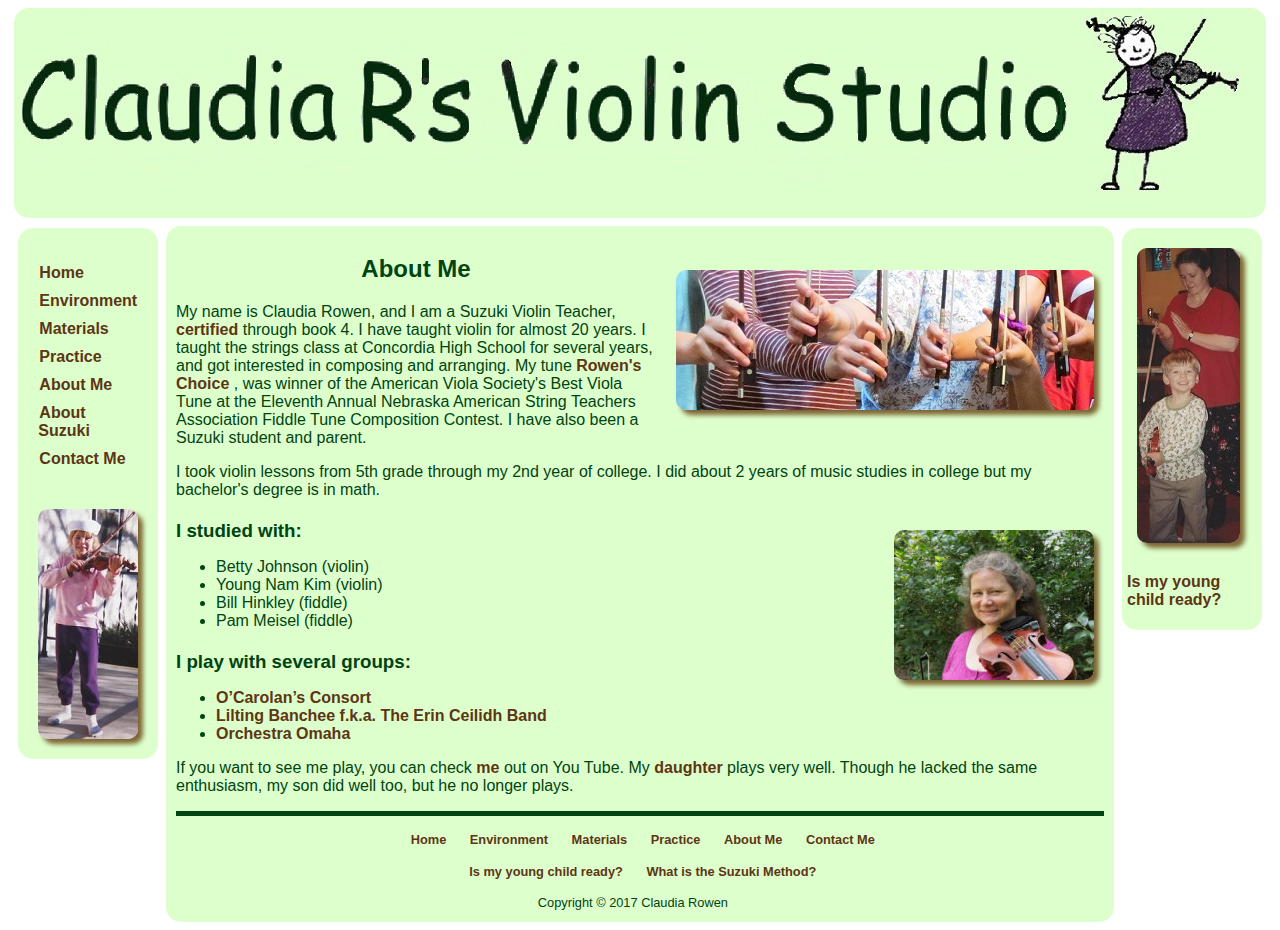
==== aboutme.html @ b1ce8497 "Add files via upload" ====
<!DOCTYPE html>
<html lang="en">
<head>
  <title> "Claudia Rowen's Violin Studio" </title>
  <meta charset="utf-8">
  <link rel="stylesheet" href="violinstyle.css">
</head>
<body>
<header>
  <!--<h1>Claudia Rowen's Violin Studio</h1>  Rowen&rsquo;s-->
<h1>Claudia Rowen's Violin Studio</h1>
</header>
<div id="wrap2">
<nav>
  <ul>
   <li><a href="violinhome.html">Home</a></li>
   <li><a href="environment.html">Environment</a></li>
   <li><a href="materials.html">Materials</a></li>
   <li><a href="practice.html">Practice</a></li>
   <li><a href="aboutme.html">About Me</a></li>
   <li><a href="suzuki.html">About Suzuki</a></li>
   <li><a href="contact.html">Contact Me</a></li>
  </ul>
</nav>
<img src="pics/littledineOP.jpg" alt="Picture of violinist" 
		width="100" height="230"  class="floatleft"><!--Picture taken by Claudia Rowen -->
</div> <!-- end wrap2-->
<div id="wrap3">
  <img src="pics/littledougOP.jpg" alt="Picture of mom and young son" 
		width="103" height="295" > <!--class="floatright">Picture taken by ??? -->
  <p class = "clearrightfloats"><a  href="ready.html">Is my young child ready?</a></p>
</div><!--end wrap3-->
<div id="wrapper">
<main>
<img src="pics/bowgripsOP.jpg" alt="Picture of many bow holds" 
		width="418" height="140" class="floatright"><!--Picture taken by Claudia Rowen's friend Ellen (Thanks!) --> 
  <h2>About Me</h2>
	<p>My name is Claudia Rowen, and I am a Suzuki Violin Teacher, 
	  <a href="https://suzukiassociation.org/find-a-suzuki-teacher/"
	  target="_blank">certified</a> through book 4.  I have taught violin for almost 20 years.  
	  I taught the strings class at Concordia High School 
	  for several years, and got interested in composing and arranging.  My tune
	  <a 
	  href="https://americanviolasociety.org/wp-content/uploads/2022/02/Rowens-Choice.pdf" 
	  target="_blank"> Rowen's Choice</a>
	  , was winner of the American Viola Society's Best Viola Tune
	  at the Eleventh Annual Nebraska American String Teachers Association Fiddle Tune Composition 
	  Contest.  I have also been a Suzuki student and parent.
    </p>
	<p>I took violin lessons from 5th grade through my 2nd year of college.  I did about 2 years 
	of music studies in college but my bachelor's degree is in math.  
	</p>
	<img src="pics/clodOP2.jpg" alt="Picture of Claudia" 
							width="200" height="150" class="floatright">
    <h3>I studied with:</h3> 
    <ul>
      <li>Betty Johnson (violin) </li> 
      <li>Young Nam Kim (violin)  </li>  
      <li>Bill Hinkley (fiddle) </li>
      <li>Pam Meisel (fiddle)  </li>
    </ul>
    <h3>I play with several groups: </h3>
    <ul>
      <li><a href="https://www.youtube.com/watch?v=hgMPqg8Qm_I" target="_blank">
	    O&rsquo;Carolan&rsquo;s Consort </a> </li>
      <li><a href="https://www.youtube.com/watch?v=6VZofmVyWOE" target="_blank"> 
	    Lilting Banchee f.k.a. The Erin Ceilidh Band</a></li>  
      <li><a href="http://orchestraomaha.org" target="_blank"> Orchestra Omaha</a></li>
    </ul>	
    <p>If you want to see me play, you can check   
      <a href="http://www.youtube.com/watch?v=lcclVFGleWk" target="_blank"> me</a> out on You Tube.  
	  My <a href="https://www.youtube.com/watch?v=bZkR5Pq5fgU" target="_blank"> daughter</a> 
	  plays very well.  Though he lacked the same enthusiasm, my son did well 
	  too, but he no longer plays.
	</p>  
</main>
<footer>
<nav>
  <ul>
   <li><a href="violinhome.html">Home</a></li>
   <li><a href="environment.html">Environment</a></li>
   <li><a href="materials.html">Materials</a></li>
   <li><a href="practice.html">Practice</a></li>
   <li><a href="aboutme.html">About Me</a></li>
   <li><a href="contact.html">Contact Me</a></li>
  </ul>
  <ul>   
   <li><a href="ready.html">Is my young child ready?</a></li>
   <li><a href="suzuki.html">What is the Suzuki Method?</a></li>
  </ul>
</nav>
<p class ="copyright"> Copyright &copy; 2017 Claudia Rowen &nbsp; &nbsp;
</footer>
</div> <!-- end wrapper -->
</body>
---- violinstyle.css ----
main, nav, header, footer, div {display: block;} 
/*  above defines these as block sections for backward compatability  */
* {box-sizing: border-box} 
/* above keeps box size calulations (box sizes include borders) consitent between platforms  */
body {color: #004411;/*#006633*/
	background-color:#FFFFFF;
	font-family: Verdana, Arial, sans-serif; 
}
header{background-image: url(pics/bannerOP.jpg); /*url(mypics/finallogo7.jpg)*/
		background-color: #DDFFCC;
		background-repeat: no-repeat;
		margin-left: auto; 
		/*background-image;*/
		margin-right: auto;
		margin-bottom:4px;
		padding: 2px;
		border-radius: 15px;
		width: 99%;
		height: 210px;
}

#wrapper { margin-left: auto; 
			margin-right: auto;
			margin-top: .6%;
			padding: 10px;
			width: 75%;
			background-color: #DDFFCC;  
			color: #004411;
			border-radius: 15px;
}
#wrap2 { margin-left: 10px;
		margin-right: 10px;
		float:left;
		margin-top: .5%;
		width: 140px;
		padding: 10px;
		background-color: #DDFFCC;  
		border-radius: 15px;
}
/*		
#wrap3 { margin-left: 10px;
		margin-right: 10px;
		float:right;
		margin-top: .5%;
		width: 140px;
		padding: 10px;
		background-color: #DDFFCC;  
		border-radius: 15px;
		
} */

#wrap3 { margin-right: .5%; 
		float:right;
	    margin-top: .5%;
		width: 140px;
		padding: 5px;
		background-color: #DDFFCC; 
		border-radius: 15px; 
		margin-left: 10px;
		margin-right: 10px; 
}

img, video {margin: 10px;
			margin-top: 15px;
			border-radius: 10px;
			/*border: 10px;*/
			box-shadow: 5px 5px 5px #7d6533;
			 
}

/*from final.css
img, video {margin-bottom: 10px;
			margin-top: 10px; 
			border-radius: 10px;
			box-shadow: 5px 5px 5px #4e4e6e;
	}	 */
nav {padding-right: 2px;
	background-color:#DDFFCC;
	border-radius: 15px;
	/*width: 19%;*/
	margin-left:.3%;
	/*text-align: center;*/
	/*display: flex;*/
}  
nav a {/*border: solid 1px #004411;*/
	  padding: 2px 1px;
	  margin-top: 5px;
	  font-weight: bold;
}
a { text-decoration: none;
	font-weight: bold;
}
a:link { color: #5d3513; } /*dark brown #7d6533*/
a:visited { color: #85482e; } /*light brown#a5884e;*/
a:hover {  text-decoration: underline;}
nav ul { list-style-type: none; /* remove bullet points from list */
		padding-left: 5px;
		padding-right: 5px;
		padding-top:5px;
		padding-bottom:5px;
}
/*nav img {margin-left:auto;
		margin-right:auto;
}not needed???*/
 nav li {
		padding: 5px;
}
footer {  border-top: solid 5px #004411; 
		  text-align: center;
		  font-size: .8em;
		  margin-bottom: 2px;
		  margin-top: 2px;
 }
footer p {margin-top: 0px;
			margin-bottom: 0px;
			padding-top: 0px;
			padding-bottom: 0px;
}
footer nav {padding: 1px 2px;
			width: 100%;
}/*doesn''t work*/
footer nav a {border-width: 0;
			padding: 2px 5px;
 }
 footer nav ul {padding-bottom: 2px;
				padding-top: 2px;
}
footer nav li {display:inline;}/*make list horizontal instead of vertical*/
main {	margin-left:auto;
		margin-right:auto; 
}
h1 {/*text-align: right;
	padding: 0;
	font-size: 2.5em;
	margin: 150px 150px 2px 2px;*/
	text-indent: 100%;  /*hide h1 because it is in the header background image */
	 white-space: nowrap;  
	 overflow: hidden; 
	}		
h2 {text-align: center;}
h3 {padding:0;
	margin:0;
	padding-top: 5px;
}		
.floatright {float: right;
			margin-left: 20px;
			
}
.floatleft {float: left;
			margin-right: 20px;
}
/*.floatcenter {float: center;}*/
.clearfloats {clear: both;}
.clearrightfloats {clear: right;}
.clearleftfloats {clear: left;}
@media only screen and (max-width: 1250px) {  /*CSS changes for smaller screens to keep my wrappers from melding */
#wrapper { 	width: 68%; }
}
@media only screen and (max-width: 1000px) {  /*CSS changes for smaller screens to keep my wrappers from melding */
#wrapper { 	width: 60%; }
}
@media only screen and (max-width: 800px) {  /*CSS changes for smaller screens (smart phone) */
	header {background-image: none;/* get rid or banner logo */
		box-shadow: none;
		background-repeat: no-repeat;
		border: none;
		border-radius: 0;
		height: auto;
	}
	h1{height: 100%;
	   font-size:1.5em;
	   padding-left:0.3em;
	   text-indent: 0;  /*make h1 visible now */
	   white-space: normal;  
	   overflow: visible; 
	   text-align: center;
	   margin: 2px 2px 2px 2px;
	}
	nav{float:none;
		padding: 0;
		width:100%;
		}
		
	nav a {display:block;
		padding:0.2em;
		font-size:1.2em;
		border:1px solid #330000; 
	}
	nav ul{margin:0;
		padding:0;
	}
	nav li{display:block;
		margin:0;
		padding:0;
	}
	img,video {display: none;}
	main ul{list-style-position: outside;}
	footer{padding:0}
	
	#wrapper { margin-left: 0;
				margin-right: 0;
				border-radius: 0;
				width: 100%;
	}
	#wrap2 { margin-right: auto; 
		margin-left: auto;
		float:none;
		margin-top: .5%;
		width: 100%;
		padding: 10px;
		background-color: #DDFFCC;  /* should be #FFFFCC;*/
		border-radius: 15px;
	}
	#wrap3 { margin-right: auto; 
		margin-left: auto;
		float:none;
		margin-top: .5%;
		width: 100%;
		padding: 10px;
		background-color: #DDFFCC;  /*should be #FFFFCC;*/
		border-radius: 15px; 
	}
	figure img {display:block;
				border-radius: 0;
				box-shadow: 0 0 #FFFFFF;
				 
	}
	footer nav {display:none;
	}
}
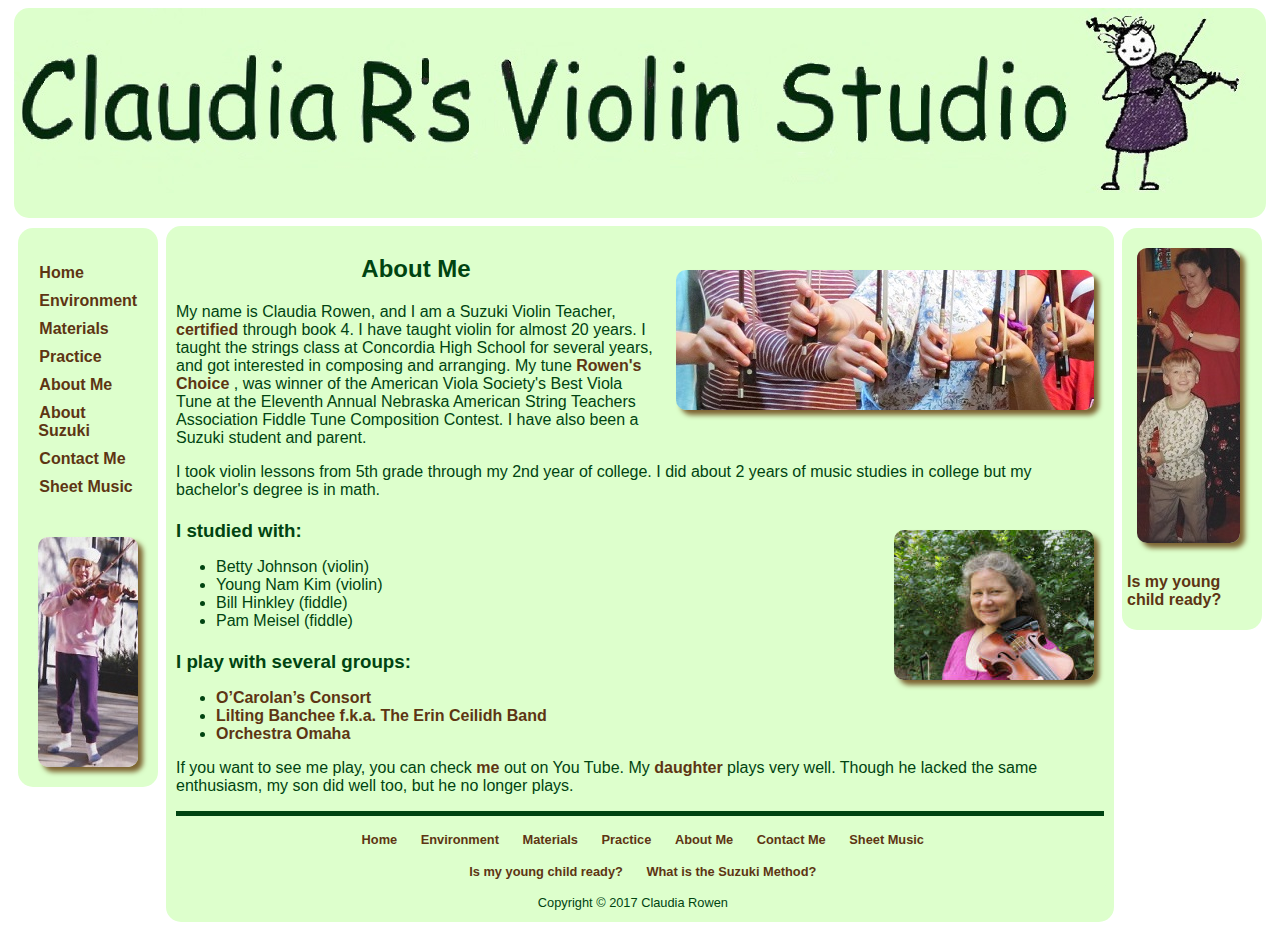
==== commit 4e85fe9e: "add sheet music page" ====
--- a/aboutme.html
+++ b/aboutme.html
@@ -20,6 +20,7 @@
    <li><a href="aboutme.html">About Me</a></li>
    <li><a href="suzuki.html">About Suzuki</a></li>
    <li><a href="contact.html">Contact Me</a></li>
+   <li><a href="sheetMusic.html">Sheet Music</a></li>
   </ul>
 </nav>
 <img src="pics/littledineOP.jpg" alt="Picture of violinist" 
@@ -83,6 +84,7 @@
    <li><a href="practice.html">Practice</a></li>
    <li><a href="aboutme.html">About Me</a></li>
    <li><a href="contact.html">Contact Me</a></li>
+   <li><a href="sheetMusic.html">Sheet Music</a></li>
   </ul>
   <ul>   
    <li><a href="ready.html">Is my young child ready?</a></li>
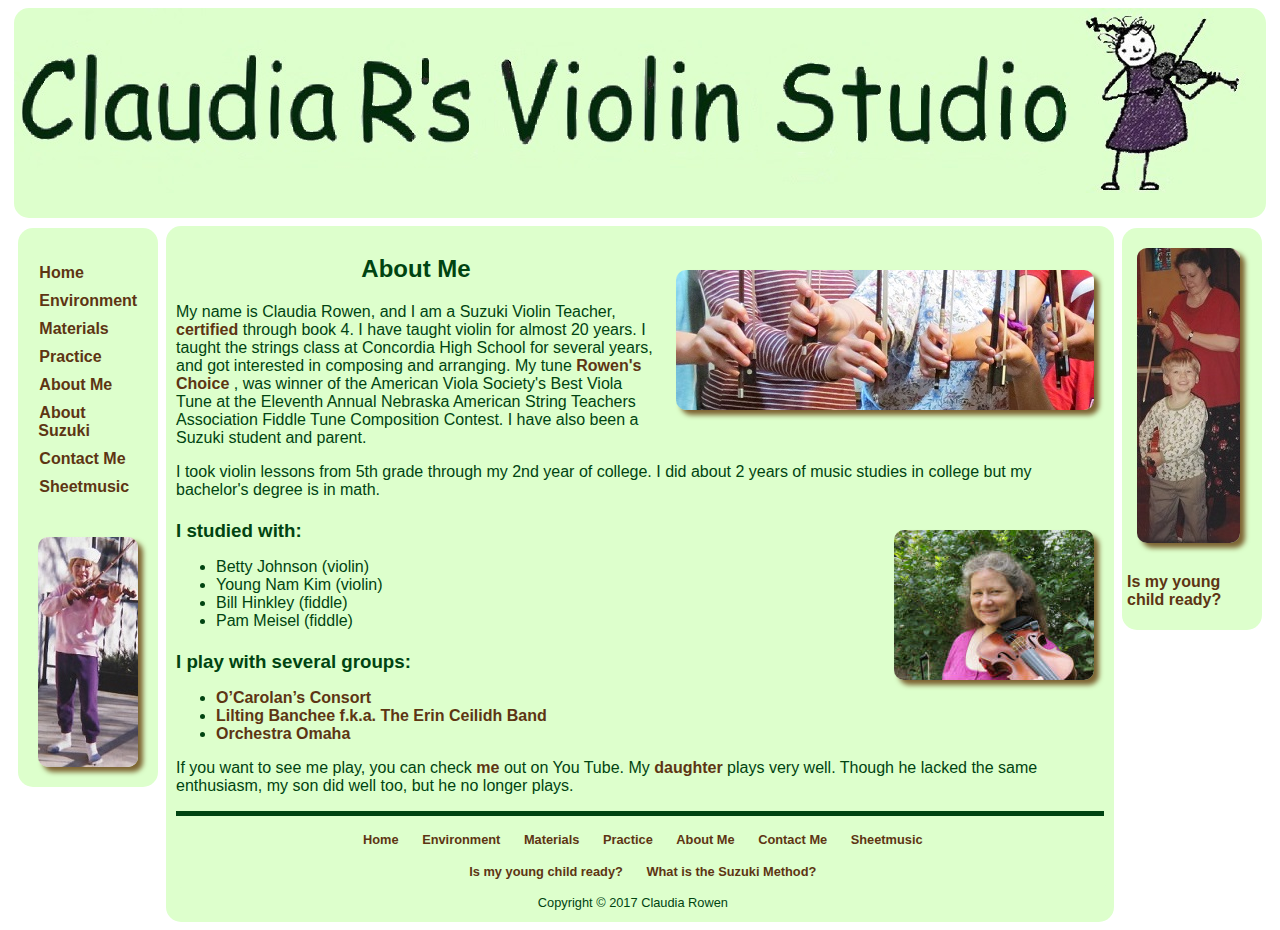
==== commit 3d984e51: "update aboutme and sheetMusic" ====
--- a/aboutme.html
+++ b/aboutme.html
@@ -20,7 +20,7 @@
    <li><a href="aboutme.html">About Me</a></li>
    <li><a href="suzuki.html">About Suzuki</a></li>
    <li><a href="contact.html">Contact Me</a></li>
-   <li><a href="sheetMusic.html">Sheet Music</a></li>
+   <li><a href="sheetMusic.html">Sheetmusic</a></li>
   </ul>
 </nav>
 <img src="pics/littledineOP.jpg" alt="Picture of violinist" 
@@ -84,7 +84,7 @@
    <li><a href="practice.html">Practice</a></li>
    <li><a href="aboutme.html">About Me</a></li>
    <li><a href="contact.html">Contact Me</a></li>
-   <li><a href="sheetMusic.html">Sheet Music</a></li>
+   <li><a href="sheetMusic.html">Sheetmusic</a></li>
   </ul>
   <ul>   
    <li><a href="ready.html">Is my young child ready?</a></li>
